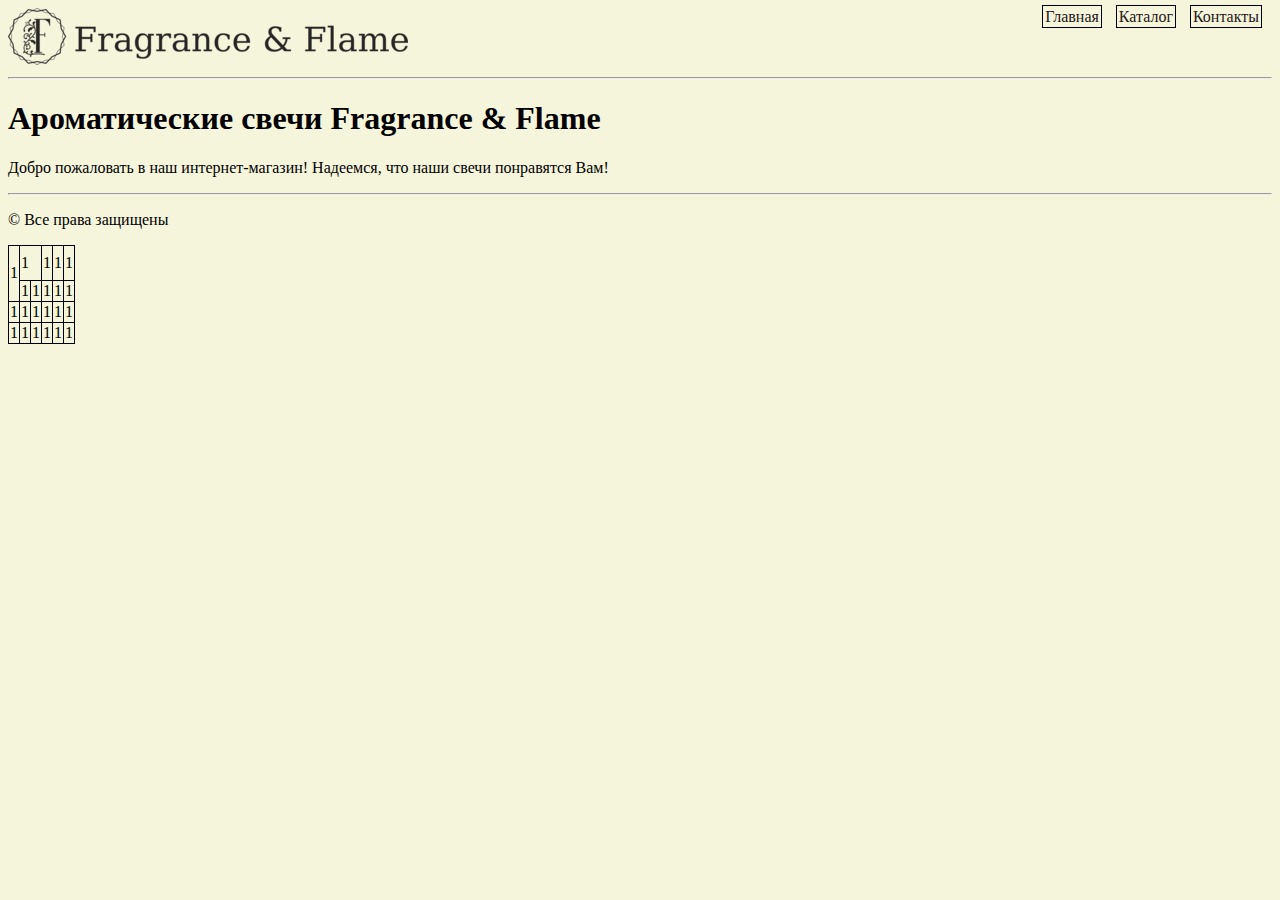
==== lr0/index.html @ 06b58c85 "lr3" ====
<!DOCTYPE html>
<html>

    <head>
        <link href="https://fonts.googleapis.com/css2?family=Roboto:wght@300;500&display=swap" rel="stylesheet">
        <meta charset="utf-8">
        <meta http-equiv="X-UA-Compatible" content="IE=edge">
        <title>Название товара</title>
        <meta name="description" content="Интерактивное руководство по началу работы в Brackets.">
        <link rel="stylesheet" href="style.css">
    </head>
    <body>
       <div class='header'> 
           <img src="logotype.jpg" class='logo'>
       <div class="up"> <ul class="menu">
            <li><a href='index.html' class="mn">Главная</a></li>
            <li><a href='list.html' class="mn">Каталог</a></li>
            <li><a href='D:\Учёба\7 семестр\Cетевое программирование\сont.html' class="mn">Контакты</a></li>
        </ul> </div>
        <hr> </div>
        <h1>Ароматические свечи Fragrance & Flame</h1>
        <p>Добро пожаловать в наш интернет-магазин! Надеемся, что наши свечи понравятся Вам!</p>
        <div class='footer'>
            <hr>
            <p>© Все права защищены</p>
        </div>
    <table>
<tr class="ftr">
<td rowspan = "2"> 1 </td>
<td colspan = "2"> 1 </td>
<td> 1 </td>
<td> 1 </td>
<td> 1 </td>
</tr>
<tr>
<td> 1 </td>
<td> 1 </td>
<td> 1 </td>
<td> 1 </td>
<td> 1 </td>
</tr>
<tr>
<td> 1 </td>
<td> 1 </td>
<td> 1 </td>
<td> 1 </td>
<td> 1 </td>
<td> 1 </td>
</tr>
<tr>
<td> 1 </td>
<td> 1 </td>
<td> 1 </td>
<td> 1 </td>
<td> 1 </td>
<td> 1 </td>
</tr>
</table>
    </body>
---- lr0/style.css ----
body{
    background-color: beige;
}

.up{
    display: inline;
    float: right;
}
.menu{
    list-style-type: none;
    display: inline;
    padding-inline-start: 10px;
    position: relative;
    margin-top: 10px;
}

.menu li {
    display: inline;
    margin-right: 10px;
    border: 1px solid #000;
    padding: 2px;
}


.mn {
    color: #261616;
    text-decoration: none;
}
.mn:hover {
    text-decoration: none; 
    color: #fff; 
    background: #73503c; 
   }
.menu li:hover{
     background: #73503c;
}

/*ПОЧТА ВВОД ЦВЕТНОЙ*/
.em:focus{
    background: #f0e5a5;
    color: white;

}

.title {
    color: black;
    font-size: 18px;
    font-weight: 400;
}

.long:first-letter{
    font-size: 30px;
    font-weight: 300;
    color: #4d2f04;
}
.short {
    font-size: 14ps;
    font-style: italic;
    line-height: 16px;
}

.long {
    color: #484343;
    font-size: 18px;
    font-weight: 400;
    line-height: 24px;
    text-align: left;
}

/*Ввод с большой буквы*/
input{
  text-transform: capitalize;  
}

.char {
    list-style-image: url(ulpic.png);
}
.char li{
    font-family: cursive;
    font-size: 17px;
}

.staf {
    border: 3px solid white;
}
.staf:hover{
    border: 3px solid transparent;
}

input {
    width: 200px;
    height: 30px;
    font-size: 15px;
    color: #484343;
}

.logo {
    display: inline;
    padding-right: 15px;
}

.focus{
   border:  3px solid transparent;
}

.focus:hover{
   border:  3px solid white;
}
/*Внешняя граница таблицы*/
table {
border : 1px solid #000;
border-collapse : collapse;
}
/*Границы для ячеек таблицы*/
td {
border : 1px solid #000;
}
.ftr{
    height: 35px;
}
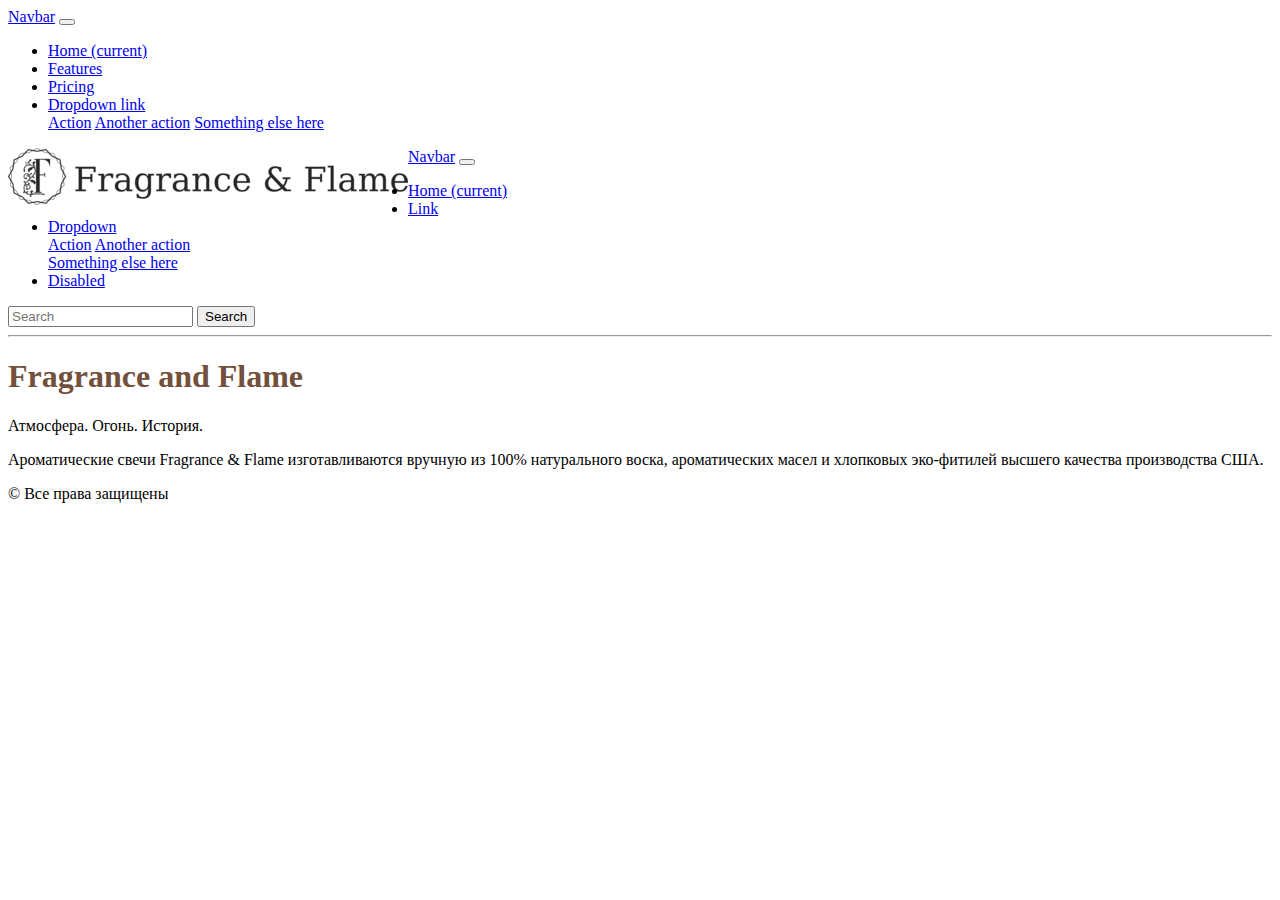
==== commit 0b996556: "lr6" ====
--- a/lr0/index.html
+++ b/lr0/index.html
@@ -2,58 +2,105 @@
 <html>
 
     <head>
+        <link href="https://fonts.googleapis.com/css?family=Montserrat:100,200,300,400,500,600,700,800,900" rel="stylesheet">
         <link href="https://fonts.googleapis.com/css2?family=Roboto:wght@300;500&display=swap" rel="stylesheet">
+        <link rel="stylesheet" href="https://stackpath.bootstrapcdn.com/bootstrap/4.1.1/css/bootstrap.min.css" integrity="sha384-WskhaSGFgHYWDcbwN70/dfYBj47jz9qbsMId/iRN3ewGhXQFZCSftd1LZCfmhktB" crossorigin="anonymous">
         <meta charset="utf-8">
         <meta http-equiv="X-UA-Compatible" content="IE=edge">
         <title>Название товара</title>
         <meta name="description" content="Интерактивное руководство по началу работы в Brackets.">
-        <link rel="stylesheet" href="style.css">
     </head>
-    <body>
+<nav class="navbar navbar-expand-lg navbar-light bg-light">
+  <a class="navbar-brand" href="#">Navbar</a>
+  <button class="navbar-toggler" type="button" data-toggle="collapse" data-target="#navbarNavDropdown" aria-controls="navbarNavDropdown" aria-expanded="false" aria-label="Toggle navigation">
+    <span class="navbar-toggler-icon"></span>
+  </button>
+  <div class="collapse navbar-collapse" id="navbarNavDropdown">
+    <ul class="navbar-nav">
+      <li class="nav-item active">
+        <a class="nav-link" href="#">Home <span class="sr-only">(current)</span></a>
+      </li>
+      <li class="nav-item">
+        <a class="nav-link" href="#">Features</a>
+      </li>
+      <li class="nav-item">
+        <a class="nav-link" href="#">Pricing</a>
+      </li>
+      <li class="nav-item dropdown">
+        <a class="nav-link dropdown-toggle" href="#" id="navbarDropdownMenuLink" data-toggle="dropdown" aria-haspopup="true" aria-expanded="false">
+          Dropdown link
+        </a>
+        <div class="dropdown-menu" aria-labelledby="navbarDropdownMenuLink">
+          <a class="dropdown-item" href="#">Action</a>
+          <a class="dropdown-item" href="#">Another action</a>
+          <a class="dropdown-item" href="#">Something else here</a>
+        </div>
+      </li>
+    </ul>
+  </div>
+</nav>
+    <body class="text-center">
+     <div class="cover-container d-flex h-100 mx-auto flex-column">
+        <header class="masthead mb-auto">
        <div class='header'> 
-           <img src="logotype.jpg" class='logo'>
-       <div class="up"> <ul class="menu">
-            <li><a href='index.html' class="mn">Главная</a></li>
-            <li><a href='list.html' class="mn">Каталог</a></li>
-            <li><a href='D:\Учёба\7 семестр\Cетевое программирование\сont.html' class="mn">Контакты</a></li>
-        </ul> </div>
-        <hr> </div>
-        <h1>Ароматические свечи Fragrance & Flame</h1>
-        <p>Добро пожаловать в наш интернет-магазин! Надеемся, что наши свечи понравятся Вам!</p>
-        <div class='footer'>
-            <hr>
-            <p>© Все права защищены</p>
+                            </div>
+         </header>
+                    <img src="logotype.jpg" class='logo' align='left'>
+<nav class="navbar navbar-expand-lg navbar-light bg-light">
+  <a class="navbar-brand" href="#">Navbar</a>
+  <button class="navbar-toggler" type="button" data-toggle="collapse" data-target="#navbarSupportedContent" aria-controls="navbarSupportedContent" aria-expanded="false" aria-label="Toggle navigation">
+    <span class="navbar-toggler-icon"></span>
+  </button>
+
+          <div class="collapse navbar-collapse" id="navbarSupportedContent">
+            <ul class="navbar-nav mr-auto">
+              <li class="nav-item active">
+                <a class="nav-link" href="#">Home <span class="sr-only">(current)</span></a>
+              </li>
+              <li class="nav-item">
+                <a class="nav-link" href="#">Link</a>
+              </li>
+              <li class="nav-item dropdown">
+                <a class="nav-link dropdown-toggle" href="#" id="navbarDropdown" role="button" data-toggle="dropdown" aria-haspopup="true" aria-expanded="false">
+                  Dropdown
+                </a>
+                <div class="dropdown-menu" aria-labelledby="navbarDropdown">
+                  <a class="dropdown-item" href="#">Action</a>
+                  <a class="dropdown-item" href="#">Another action</a>
+                  <div class="dropdown-divider"></div>
+                  <a class="dropdown-item" href="#">Something else here</a>
+                </div>
+              </li>
+              <li class="nav-item">
+                <a class="nav-link disabled" href="#">Disabled</a>
+              </li>
+            </ul>
+            <form class="form-inline my-2 my-lg-0">
+              <input class="form-control mr-sm-2" type="search" placeholder="Search" aria-label="Search">
+              <button class="btn btn-outline-success my-2 my-sm-0" type="submit">Search</button>
+            </form>
+          </div>
+        </nav>
+         <hr>
+         <main role="main" class="content justify-content-center">
+             <div class="row justify-content-center"style="width: 100%;">
+                    <div class="col-lg-8 col-md-8 col-sm-10">
+                        <div class="container">
+                            <h1 class='title1' style="color: #73503c">Fragrance and Flame</h1>
+                            <p class="mark">Атмосфера. Огонь. История.</p>
+                            <p class='down'></p>
+                            <p class="mark"> Ароматические свечи Fragrance & Flame изготавливаются вручную из 100% натурального воска, ароматических масел и хлопковых эко-фитилей высшего качества производства США.</p>
+                        </div>
+                    </div>
+                </div>
+         </main>
+         <footer class="footer fixed-bottom">
+            <div class="container">
+                <p class="mark1">
+                © Все права защищены
+                    </p>
+            </div>
+         </footer>
         </div>
-    <table>
-<tr class="ftr">
-<td rowspan = "2"> 1 </td>
-<td colspan = "2"> 1 </td>
-<td> 1 </td>
-<td> 1 </td>
-<td> 1 </td>
-</tr>
-<tr>
-<td> 1 </td>
-<td> 1 </td>
-<td> 1 </td>
-<td> 1 </td>
-<td> 1 </td>
-</tr>
-<tr>
-<td> 1 </td>
-<td> 1 </td>
-<td> 1 </td>
-<td> 1 </td>
-<td> 1 </td>
-<td> 1 </td>
-</tr>
-<tr>
-<td> 1 </td>
-<td> 1 </td>
-<td> 1 </td>
-<td> 1 </td>
-<td> 1 </td>
-<td> 1 </td>
-</tr>
-</table>
+
     </body>